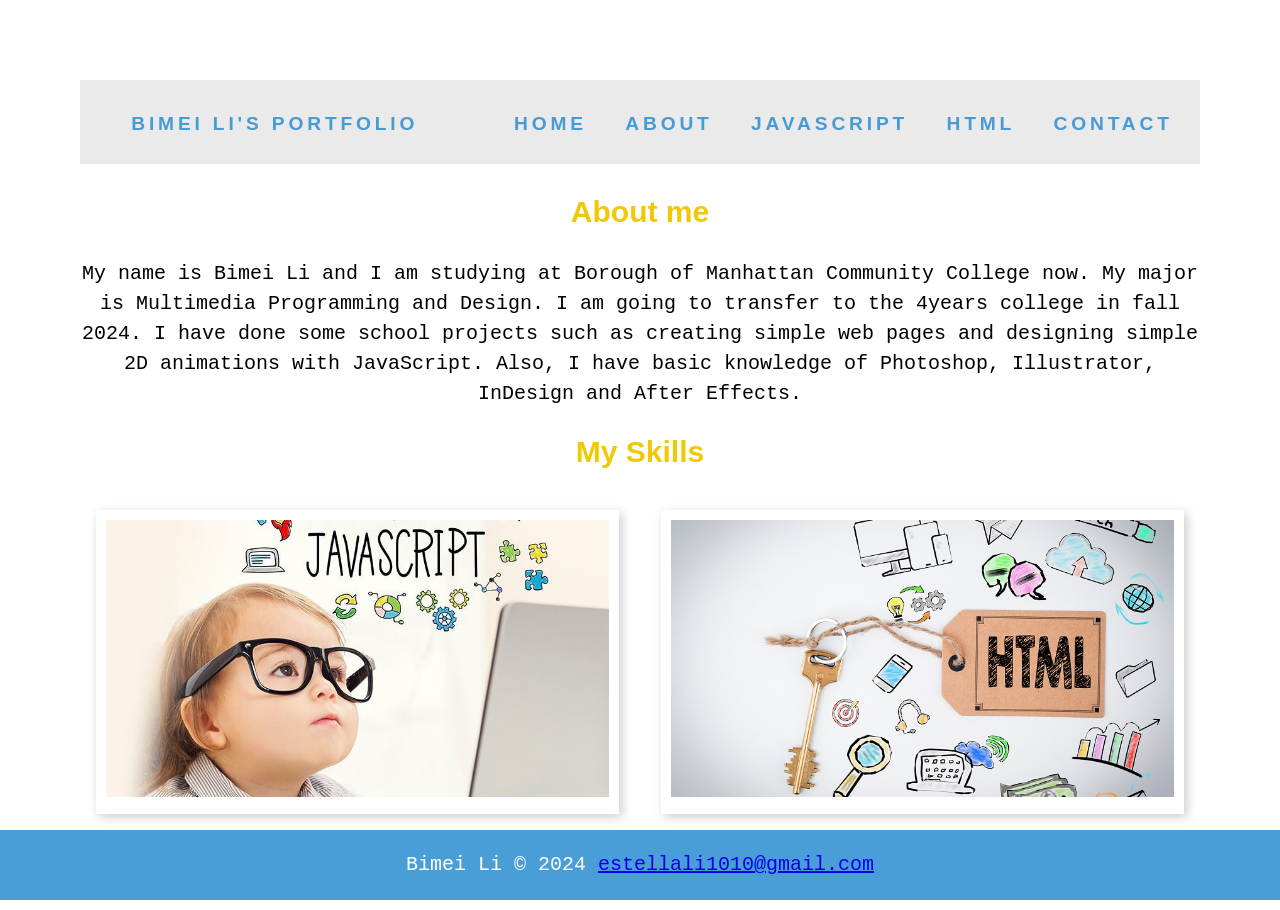
==== index.html @ 8dce568d "changed h2 to h1" ====
<!DOCTYPE html>
<html lang="en">
<head>
  <meta charset="UTF-8">
  <meta name="viewport" content="width=device-width, initial-scale=1.0">
  <title>Document</title>
  <link rel="stylesheet" href="css/style.css">
  <link rel="stylesheet" href="reset.css">
  

</head>
<body>
    <header class="Mysite">
      <nav class="site-nav">
        <div class="site-title">
          <a href="index.html">Bimei Li's Portfolio</a>
        </div>
        <a href="#" class="hamburger" id="nav-toggle"><span></span></a>
        <div class="links" id="nav-links">
          </div>
         <ul>
          <li><a href="index.html">Home</a></li>
          <li><a href="about.html">About</a></li>
          <li><a href="javaScript.html">JavaScript</a></li>
          <li><a href="html.html">Html</a></li>
          <li><a href="contact.html">Contact</a></li>
          
        </ul>
      </nav>
            
      <!--<section>
        <h2>About me</h2>
       <p>My name is Bimei Li and I am studying at Borough of Manhattan Community College now. 
        My major is Multimedia Programming and Design. I am going to transfer to the 4years college 
        in fall 2024. I have done some school projects such as creating simple web pages and designing
        simple 2D animations with JavaScript. Also, I have
        basic knowledge of Photoshop, Illustrator, InDesign and After Effects.
      </p>    
      </section>-->
          
          
         
       
        
      </header>
      
      <main>
        <section>
          <h1>About me</h1>
         <p>My name is Bimei Li and I am studying at Borough of Manhattan Community College now. 
          My major is Multimedia Programming and Design. I am going to transfer to the 4years college 
          in fall 2024. I have done some school projects such as creating simple web pages and designing
          simple 2D animations with JavaScript. Also, I have
          basic knowledge of Photoshop, Illustrator, InDesign and After Effects.
        </p>    
        </section>
            
        <h1 class="section-head">My Skills</h1>
        <section class="grid">
          <a href="JAVASCRIPT.html">
            <article class="card">
              <div class="card__img"><img src="image/JavaScript.png" alt= "Javascript"  width="200" height="400"></div>
              <div class="card__content">
               
                <!--<button class="card__btn">Show my work <span>&rarr;</span></button>-->
              </div>
           
            </article>
          </a>

          <a href="HTML.html">
            <article class="card">
              <div class="card__img"><img src="image/html.png" alt= "html" width="200" height="400"></div>
              <div class="card__content">
               
               <!--<button class="card__btn">Show my work <span>&rarr;</span></button>-->
              </div>
            </article>
          </a>
            </section>




        
      </main>
      
      <footer>
        <!-- your site footer content here... -->
        <p> Bimei Li &copy; 2024
          <a href="estellali1010@gmail.com">estellali1010@gmail.com</a></p>
      </footer>
    
    <script src="https://code.jquery.com/jquery-3.6.0.min.js" integrity="sha256-/xUj+3OJU5yExlq6GSYGSHk7tPXikynS7ogEvDej/m4=" crossorigin="anonymous"></script>
    <script src="js/main.js"></script>
</body>
</html>
---- css/style.css ----
/* This is basic way to make images responsive. This means if they're larger than their container they will shrink to fit it. Not a complete solution to responsive images. */

img, video {
  width: auto;
  height: auto;
  max-width: 100%;
}

/*RESPONSIVE VIDEO
See for more info: https://codepen.io/profstein/pen/mrMLRj
*/
.videoWrapper{
  position: relative;
  height: 0;
  /* padding-bottom: 75%; */ /* 4:3 aspect ratio */
  padding-bottom: 56.25%; /* 16:9 aspect ratio */
}

.videoWrapper iframe{
  position: absolute;
  top: 0;
  left: 0;
  width:100%;
  height: 100%;
}
/*nav {
  border: 1px solid #f8f6f6;
  width: 50%;
  
}

nav ul {
  list-style-type: none;
  padding: 0;
  margin: 0;
}
nav li {
  padding: 0.5rem 1rem; 
}
nav li:hover {
  background-color: #d5d5d3;
}
nav a {
  color: #1884cdc8;

  text-decoration: none;
  font-size: 1.5rem;
  font-weight: 600;
}
nav a:focus {
  background-color: #F0C808;
  color: black;
}
nav a:hover {
  color: #790ec1c1;
}*/

/* =========================
  NAVIGATION STYLING
  =========================  */
  .site-title {
    /* you may change this styling to fit your site*/
    font-weight: bold;
    text-transform: uppercase;
    letter-spacing: 0.2em;
    color: #1884cdc8;
    font-family: 'Gill Sans', 'Gill Sans MT', Calibri, 'Trebuchet MS', sans-serif;
    text-decoration: none;
    font-size: 1.5rem;
    font-weight: 600;
  }
  
  .site-nav {
    position: sticky;
    top: 0;
    display: flex;
    flex-wrap: wrap;
    row-gap: 1rem; /* adds space between logo and nav items if the items wrap under the logo */
    justify-content: space-between;
    padding: 1.5rem 2rem;
    background-color: #eaeaea;
    transition: top 500ms ease-in-out;
  }
  
  .site-nav a {
    color: #1884cdc8;
    text-decoration: none;
    font-size:0.8em;
    text-transform: uppercase;
    letter-spacing: 0.2em;
    font-family: 'Gill Sans', 'Gill Sans MT', Calibri, 'Trebuchet MS', sans-serif;
  }
  
  .site-nav.scroll-up,r
  .site-nav:focus-within {
    top: 0;
  }
  
  .site-nav.scroll-down {
    top: -100%;
  }
  
nav ul{
  /*   display: none; */
    max-height: 0;
    flex-basis: 100%;
    text-align: right;
    list-style-type: none;
    font-weight: 600;
    font-size: 1.5rem;
}
  /*   these are needed for when showing nav from hamburger state */align-content
    -webkit-transition: max-height .5s; 
    -moz-transition: max-height .5s; 
    -ms-transition: max-height .5s; 
    -o-transition: max-height .5s; 
    transition: max-height .5s;  
    overflow: hidden;
  
  }
  /* show the nav when active class is applied */
  nav ul .active{
    display: block;
    max-height: 100vh;
    
  }
  nav a{
    display: block;
    line-height: 1rem;
    margin: 1.5rem 0;
    
  }
  nav a:hover{
    /*border-bottom: 2px solid #0f0f0f;*/
    color: #790ec1c1;
  }
  
  
  
  
  /* BREAKPOINT =============================================
  This is the breakpoint where the nav changes from hamburger icon to full menu. Change 600px to adjust the breakpoint. */
  @media screen and (min-width:600px){
    .hamburger{
      display: none;
    }
    nav ul {
      display: flex;
      flex-basis: auto;
      height: auto;
      max-height: 100vh;
      margin: 0 -1em;
    }
  
    nav a {
      display: inline-block;
      margin: 0 1em;
    }
  }
  
  
  /* CSS Hamburger Icon ======================================
  thanks to Elijah Manor */
  .hamburger{
    padding-right: 1rem;
    position: relative;
  }
  .hamburger span, 
  .hamburger span:before,
  .hamburger span:after {
    cursor: pointer;
    border-radius: 1px;
    height: 5px;
    width: 35px;
    background: #000; /*color of hamburger icon */
    position: absolute;
    display: block;
    content: '';
  }
  .hamburger span{
    top:5px;
  }
  .hamburger span:before {
    top: -10px;
  }
  .hamburger span:after {
    bottom: -10px;
  }
  

body{
    margin:5em;
    line-height: 1.5;
  }
  p{
     font-family:monospace;
     font-size: 20px;
  }


img{
  width: auto; 
  height: auto;
  max-width: 100%; 
}

.card{
 /*background-color: #DFF0F9;
 border-radius: 0.1rem;
 border: 0.5px solid #808080;*/
  padding: 10px;
  max-width: fit-content;
  box-shadow: 3px 3px 10px #ccc;
  margin: 1em;
 }
 .grid{
  display: grid;
  grid-template-columns:1fr 1fr;
  grid-gap: 10px;
 }


.card__img{
  display: block;
  width: 100%;
  /*border: 1.5px solid black;*/
  /* padding: 5px;*/

  

  
}



/*.card__btn {
  display: block;
  width: 100%;
  padding: 1rem;
 
  
  font-size: 2rem;
  text-align: center;
  text-transform: uppercase;
  color: 	#32CD32;
  background-color: #D3D3D3;
  border: 1px solid #333;
  border-radius: 0.4rem;
  box-shadow:3px 3px 3px black;
  
}*/

.HTML{
  display: grid;
  grid-template-columns: repeat(3,1fr);
  grid-gap:20px;
}
.JavaScript{
  display: grid;
  grid-template-columns: repeat(3,1fr);
  grid-gap:20px;
}

  
  section {
    text-align: center;
    }
  /*.grid{
        display: column;
        grid-template-columns: repeat(2, 1fr);
   }*/
  
  
/*.Mysite{
  display: grid;
  grid-template-columns:1fr 2fr;
  grid-gap: 10px;

}*/
h1{
  text-align: center;
  font-size: 30px;
  font-family: 'Gill Sans', 'Gill Sans MT', Calibri, 'Trebuchet MS', sans-serif;
 
}
footer{
  position: fixed;
  left: 0;
  bottom: 0;
  width: 100%;
  text-align: center;
  background-color: #1884cdc8;
  height:auto;
  color: white;
   
}
@media (min-width: 400px) {
  .project-page {
    grid-template-columns:1fr;
  }
  h1{
    color:#F0C808;
  }
}
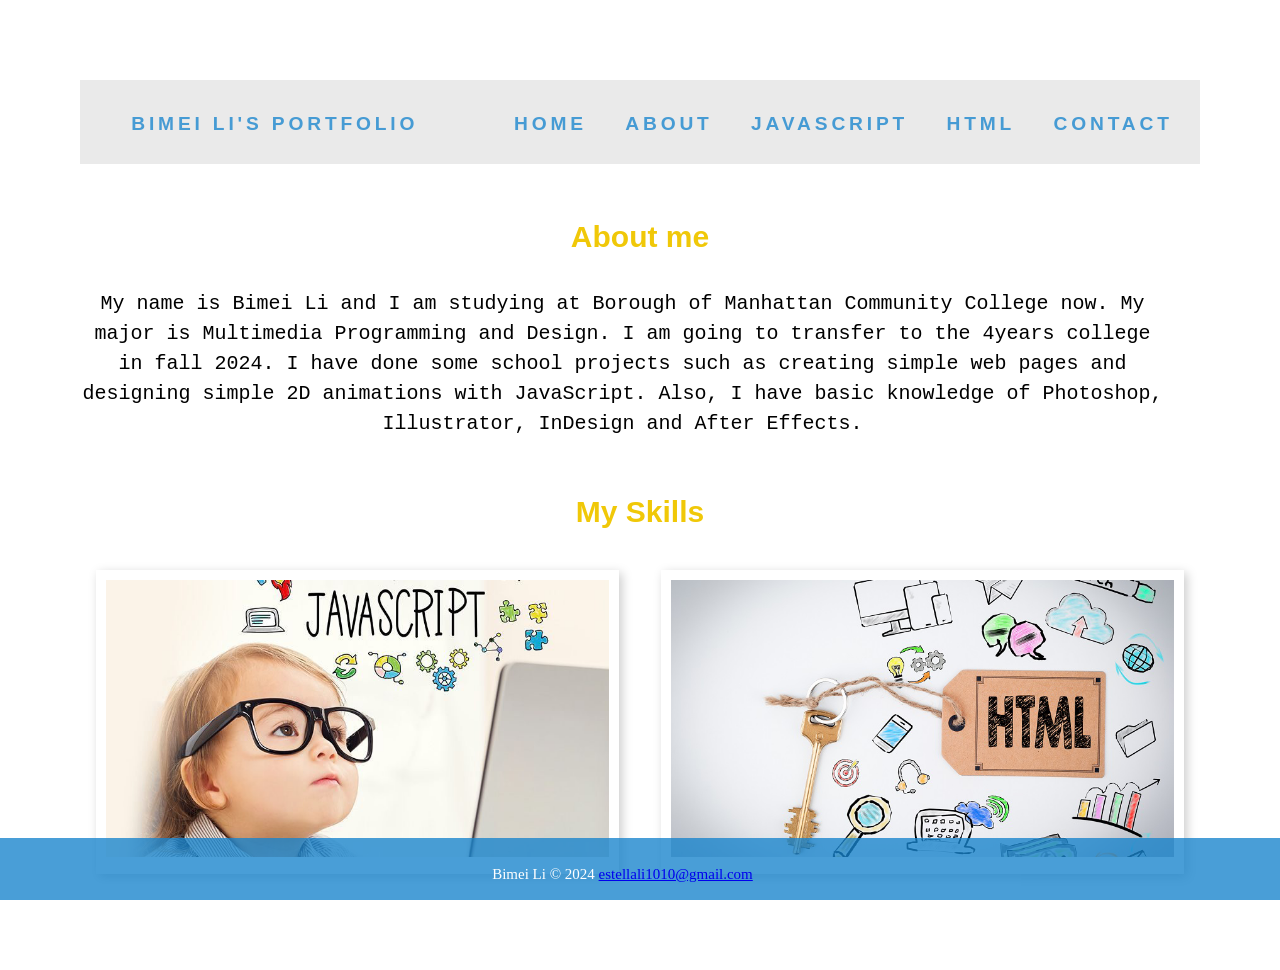
==== commit fde85633: "added descriptions of projects" ====
--- a/index.html
+++ b/index.html
@@ -46,7 +46,7 @@
       </header>
       
       <main>
-        <section>
+        <div class="section">
           <h1>About me</h1>
          <p>My name is Bimei Li and I am studying at Borough of Manhattan Community College now. 
           My major is Multimedia Programming and Design. I am going to transfer to the 4years college 
@@ -54,11 +54,11 @@
           simple 2D animations with JavaScript. Also, I have
           basic knowledge of Photoshop, Illustrator, InDesign and After Effects.
         </p>    
-        </section>
+      </div>
             
         <h1 class="section-head">My Skills</h1>
         <section class="grid">
-          <a href="JAVASCRIPT.html">
+          <a href="javaScript.html">
             <article class="card">
               <div class="card__img"><img src="image/JavaScript.png" alt= "Javascript"  width="200" height="400"></div>
               <div class="card__content">
@@ -69,7 +69,7 @@
             </article>
           </a>
 
-          <a href="HTML.html">
+          <a href="html.html">
             <article class="card">
               <div class="card__img"><img src="image/html.png" alt= "html" width="200" height="400"></div>
               <div class="card__content">
--- a/css/style.css
+++ b/css/style.css
@@ -140,7 +140,7 @@
   
   /* BREAKPOINT =============================================
   This is the breakpoint where the nav changes from hamburger icon to full menu. Change 600px to adjust the breakpoint. */
-  @media screen and (min-width:600px){
+  @media screen and (min-width:800px){
     .hamburger{
       display: none;
     }
@@ -193,9 +193,16 @@
     line-height: 1.5;
   }
   p{
-     font-family:monospace;
-     font-size: 20px;
-  }
+    margin-right:35px;
+    font-size: 15px;
+    padding-top: 10px;
+    
+}
+  .section p{
+    text-align: center;
+    font-family:monospace;
+    font-size: 20px;
+    }
 
 
 img{
@@ -252,19 +259,29 @@
 
 .HTML{
   display: grid;
-  grid-template-columns: repeat(3,1fr);
+  grid-template-columns: repeat(1,1fr);
   grid-gap:20px;
 }
 .JavaScript{
   display: grid;
-  grid-template-columns: repeat(3,1fr);
+  grid-template-columns: repeat(1,1fr);
   grid-gap:20px;
 }
 
-  
-  section {
-    text-align: center;
-    }
+@media (min-width: 800px) {
+  .HTML, .JavaScript {
+    grid-template-columns:repeat(2,1fr);
+  }
+
+ @media (min-width: 1200px) {
+    .HTML, .JavaScript{
+      grid-template-columns:repeat(3,1fr);
+      max-width: 1100px;
+      margin:0 auto;
+    }
+ 
+}
+
   /*.grid{
         display: column;
         grid-template-columns: repeat(2, 1fr);
@@ -281,6 +298,9 @@
   text-align: center;
   font-size: 30px;
   font-family: 'Gill Sans', 'Gill Sans MT', Calibri, 'Trebuchet MS', sans-serif;
+  padding-top: 30px;
+  color:#F0C808;
+  
  
 }
 footer{
@@ -294,14 +314,6 @@
   color: white;
    
 }
-@media (min-width: 400px) {
-  .project-page {
-    grid-template-columns:1fr;
-  }
-  h1{
-    color:#F0C808;
-  }
-}
 
 
   
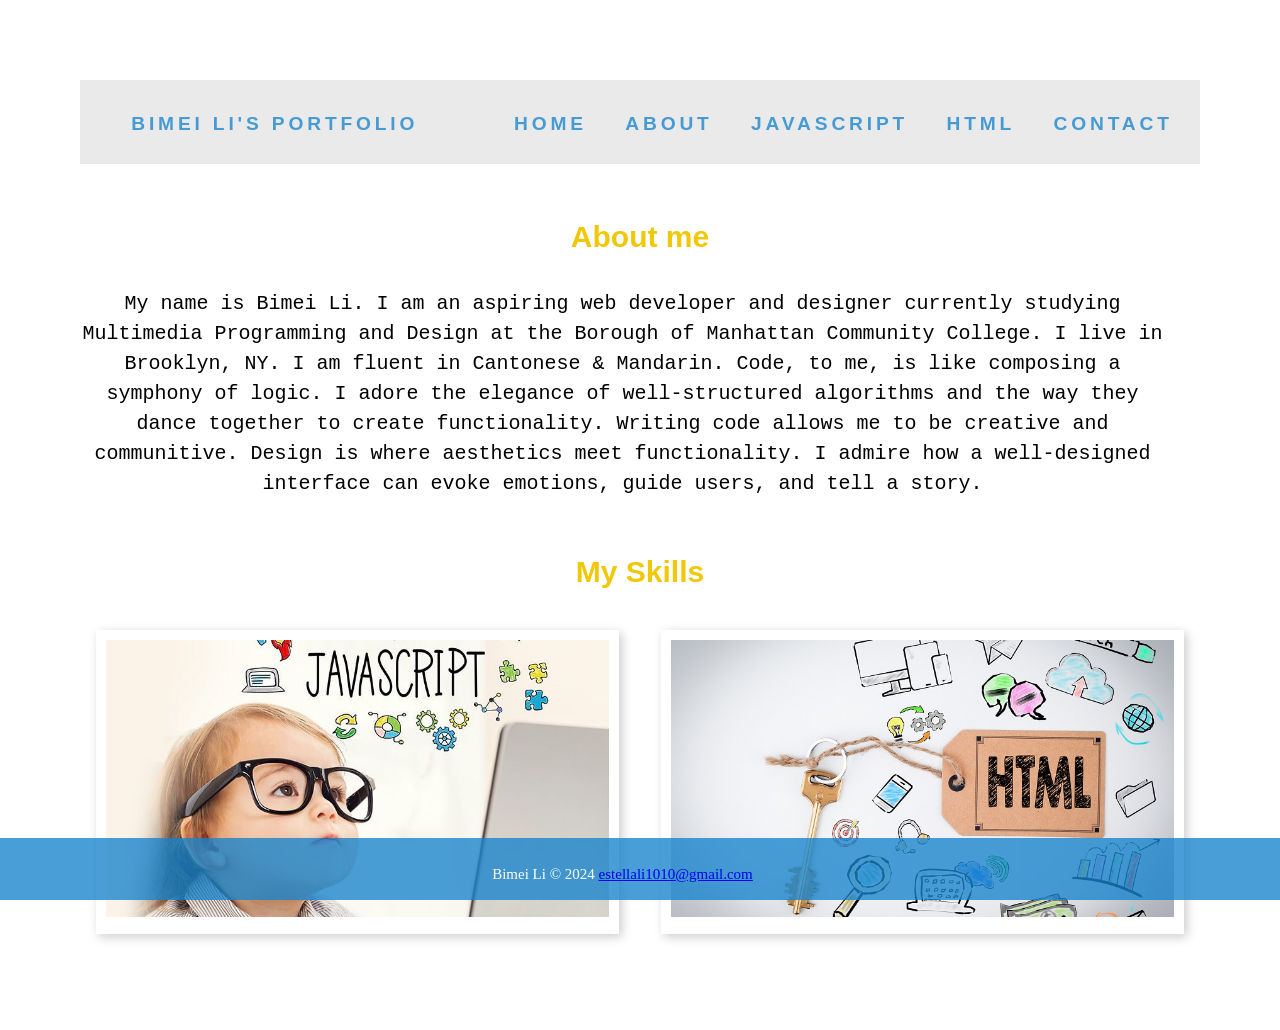
==== commit b11c6348: "changed the about page" ====
--- a/index.html
+++ b/index.html
@@ -46,14 +46,15 @@
       </header>
       
       <main>
-        <div class="section">
+        <div class="about">
           <h1>About me</h1>
-         <p>My name is Bimei Li and I am studying at Borough of Manhattan Community College now. 
-          My major is Multimedia Programming and Design. I am going to transfer to the 4years college 
-          in fall 2024. I have done some school projects such as creating simple web pages and designing
-          simple 2D animations with JavaScript. Also, I have
-          basic knowledge of Photoshop, Illustrator, InDesign and After Effects.
-        </p>    
+         <p>My name is Bimei Li. I am an aspiring web developer and designer currently studying Multimedia 
+          Programming and Design at the Borough of Manhattan Community College. I live in Brooklyn, NY. 
+          I am fluent in Cantonese & Mandarin. Code, to me, is like composing a symphony of logic. 
+          I adore the elegance of well-structured algorithms and the way they dance together to create functionality.
+          Writing code allows me to be creative and communitive. Design is where aesthetics meet functionality. 
+          I admire how a well-designed interface can evoke emotions, guide users, and tell a story.
+       </p>    
       </div>
             
         <h1 class="section-head">My Skills</h1>
--- a/css/style.css
+++ b/css/style.css
@@ -198,10 +198,18 @@
     padding-top: 10px;
     
 }
-  .section p{
+  .about p{
     text-align: center;
     font-family:monospace;
     font-size: 20px;
+    }
+    .section p{
+      font-family:monospace;
+      font-size: 20px;
+      margin-right: 150px;
+    }
+    .section img{
+      margin-left: 150px;
     }
 
 
@@ -226,6 +234,13 @@
   grid-gap: 10px;
  }
 
+ .section{
+  display: grid;
+  grid-template-columns:1fr 1fr;
+  grid-gap: 10px;
+  align-items: center;
+ }
+
 
 .card__img{
   display: block;
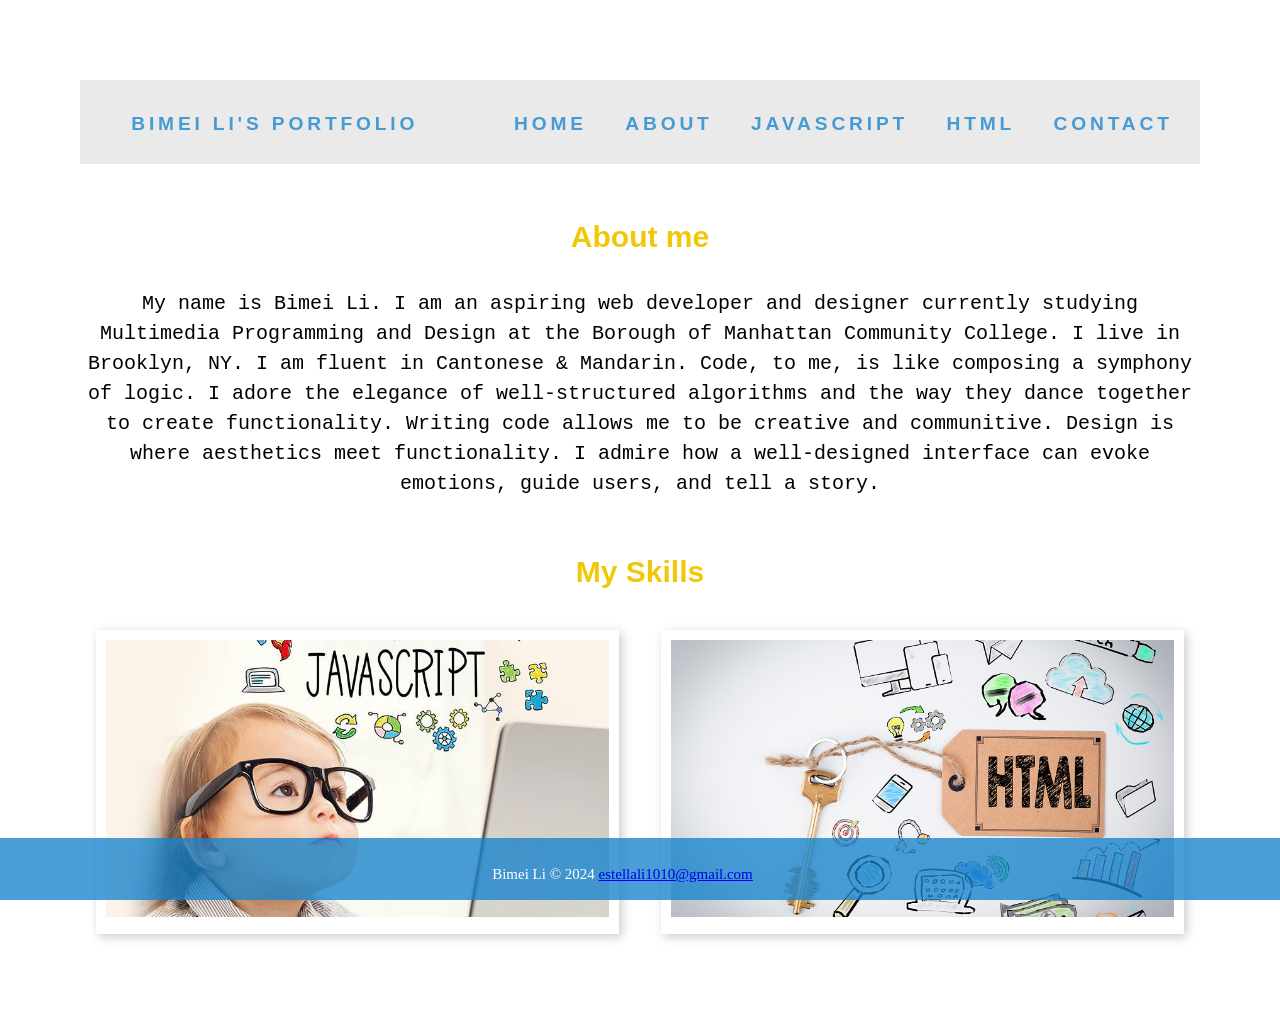
==== commit a86ca1c4: "updated" ====
--- a/index.html
+++ b/index.html
@@ -25,6 +25,8 @@
           <li><a href="javaScript.html">JavaScript</a></li>
           <li><a href="html.html">Html</a></li>
           <li><a href="contact.html">Contact</a></li>
+          
+         
           
         </ul>
       </nav>
--- a/css/style.css
+++ b/css/style.css
@@ -202,6 +202,8 @@
     text-align: center;
     font-family:monospace;
     font-size: 20px;
+    margin: auto;
+    
     }
     .section p{
       font-family:monospace;
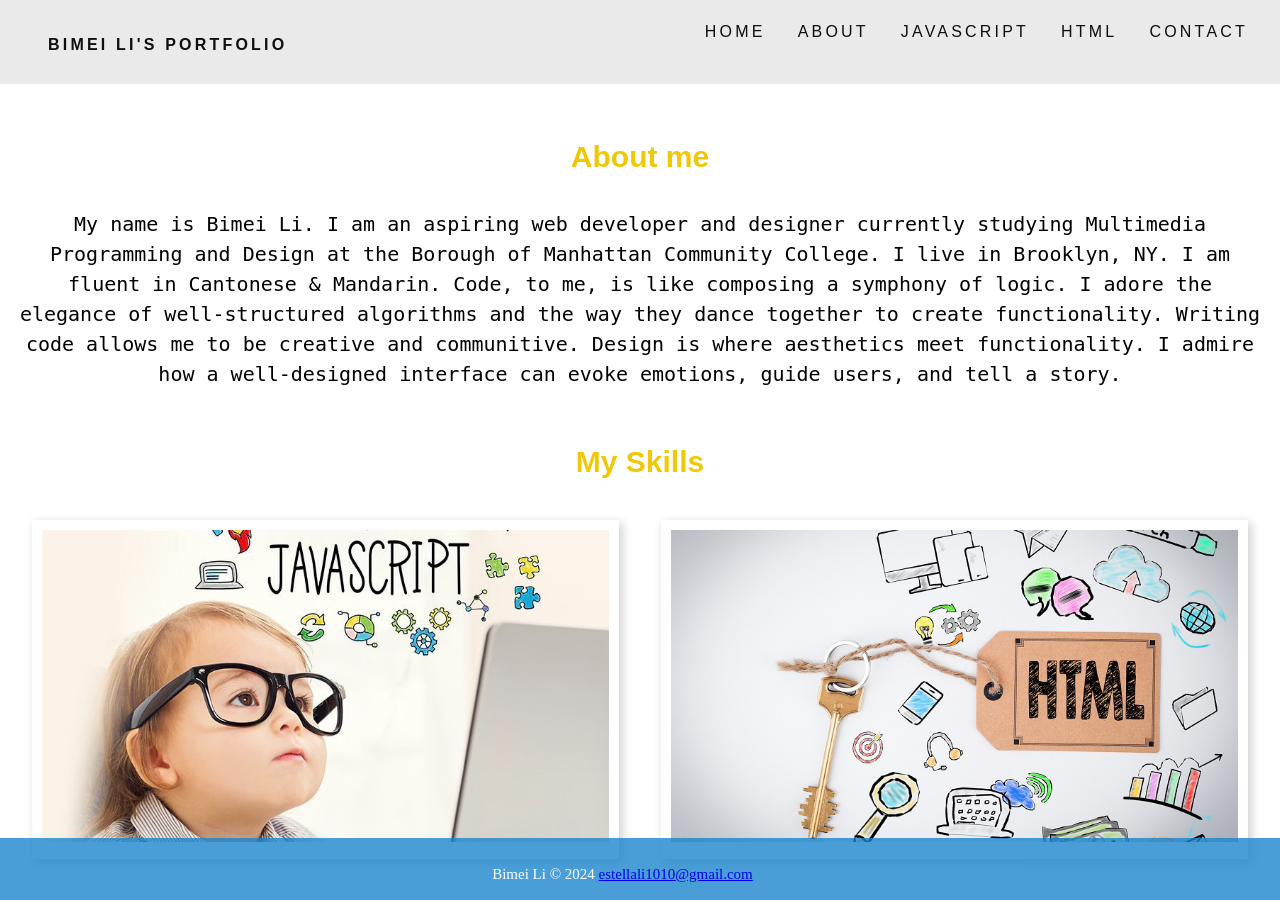
==== commit 31cc6b23: "worked with the hamburger menu" ====
--- a/index.html
+++ b/index.html
@@ -5,8 +5,9 @@
   <meta charset="UTF-8">
   <meta name="viewport" content="width=device-width, initial-scale=1.0">
   <title>Document</title>
+  <link rel="stylesheet" href="reset.css">
   <link rel="stylesheet" href="css/style.css">
-  <link rel="stylesheet" href="reset.css">
+  <link rel="stylesheet" href="css/nav.css">
   
 
 </head>
@@ -18,17 +19,12 @@
         </div>
         <a href="#" class="hamburger" id="nav-toggle"><span></span></a>
         <div class="links" id="nav-links">
-          </div>
-         <ul>
-          <li><a href="index.html">Home</a></li>
-          <li><a href="about.html">About</a></li>
-          <li><a href="javaScript.html">JavaScript</a></li>
-          <li><a href="html.html">Html</a></li>
-          <li><a href="contact.html">Contact</a></li>
-          
-         
-          
-        </ul>
+          <a href="index.html">Home</a>
+          <a href="about.html">About</a>
+          <a href="javaScript.html">JavaScript</a>
+          <a href="html.html">Html</a>
+          <a href="contact.html">Contact</a>
+        </div>
       </nav>
             
       <!--<section>
--- a/css/style.css
+++ b/css/style.css
@@ -129,6 +129,8 @@
     line-height: 1rem;
     margin: 1.5rem 0;
     
+   
+    
   }
   nav a:hover{
     /*border-bottom: 2px solid #0f0f0f;*/
@@ -140,7 +142,7 @@
   
   /* BREAKPOINT =============================================
   This is the breakpoint where the nav changes from hamburger icon to full menu. Change 600px to adjust the breakpoint. */
-  @media screen and (min-width:800px){
+  @media screen and (min-width:768px){
     .hamburger{
       display: none;
     }
@@ -285,9 +287,13 @@
   grid-gap:20px;
 }
 
-@media (min-width: 800px) {
-  .HTML, .JavaScript {
+@media (min-width: 768px) {
+ .HTML, .JavaScript {
     grid-template-columns:repeat(2,1fr);
+  }
+  
+    
+  
   }
 
  @media (min-width: 1200px) {
--- a/css/nav.css
+++ b/css/nav.css
@@ -0,0 +1,133 @@
+
+/* =========================
+  NAVIGATION STYLING
+  =========================  */
+  .site-title {
+    /* you may change this styling to fit your site*/
+    font-weight: bold;
+    text-transform: uppercase;
+    letter-spacing: 0.2em;
+  }
+  
+  .site-nav {
+    position: sticky;
+    top: 0;
+    display: flex;
+    flex-wrap: wrap;
+    row-gap: 1rem; /* adds space between logo and nav items if the items wrap under the logo */
+    justify-content: space-between;
+    padding: 1.5rem 2rem;
+    background-color: #eaeaea;
+    transition: top 500ms ease-in-out;
+  }
+  
+  .site-nav a {
+    color: #0f0f0f;
+    text-decoration: none;
+    font-size:1rem;
+    text-transform: uppercase;
+    letter-spacing: 0.2em;
+  }
+  
+  .site-nav.scroll-up,
+  .site-nav:focus-within {
+    top: 0;
+  }
+  
+  .site-nav.scroll-down {
+    top: -100%;
+  }
+  
+  .links{
+  /*   display: none; */
+    max-height: 0;
+    flex-basis: 100%;
+    text-align: right;
+  /*   these are needed for when showing nav from hamburger state */align-content
+    -webkit-transition: max-height .5s; 
+    -moz-transition: max-height .5s; 
+    -ms-transition: max-height .5s; 
+    -o-transition: max-height .5s; 
+    transition: max-height .5s;  
+    overflow: hidden;
+  }
+  /* show the nav when active class is applied */
+  .links.active{
+    display: block;
+    max-height: 100vh;
+  }
+  .links a{
+    display: block;
+    line-height: 1rem;
+    margin: 2rem 0;
+  }
+  .links a:hover{
+    border-bottom: 2px solid #0f0f0f;
+  }
+  
+  
+  
+  
+  /* BREAKPOINT =============================================
+  This is the breakpoint where the nav changes from hamburger icon to full menu. Change 600px to adjust the breakpoint. */
+  @media screen and (min-width:600px){
+    .hamburger{
+      display: none;
+    }
+    .links {
+      display: flex;
+      flex-basis: auto;
+      height: auto;
+      max-height: 100vh;
+      margin: 0 -1em;
+    }
+  
+    .links a {
+      display: inline-block;
+      margin: 0 1em;
+    }
+  }
+  
+  
+  /* CSS Hamburger Icon ======================================
+  thanks to Elijah Manor */
+  .hamburger{
+    padding-right: 1rem;
+    position: relative;
+  }
+  .hamburger span, 
+  .hamburger span:before,
+  .hamburger span:after {
+    cursor: pointer;
+    border-radius: 1px;
+    height: 5px;
+    width: 35px;
+    background: #000; /*color of hamburger icon */
+    position: absolute;
+    display: block;
+    content: '';
+  }
+  .hamburger span{
+    top:5px;
+  }
+  .hamburger span:before {
+    top: -10px;
+  }
+  .hamburger span:after {
+    bottom: -10px;
+  }
+  
+  
+  /* =========================
+    GENERAL STYLING
+    =========================  */
+  * {
+    box-sizing: border-box;
+  }
+  
+  body{
+    margin: 0;
+  }
+  main{
+    margin: 1rem;
+  }
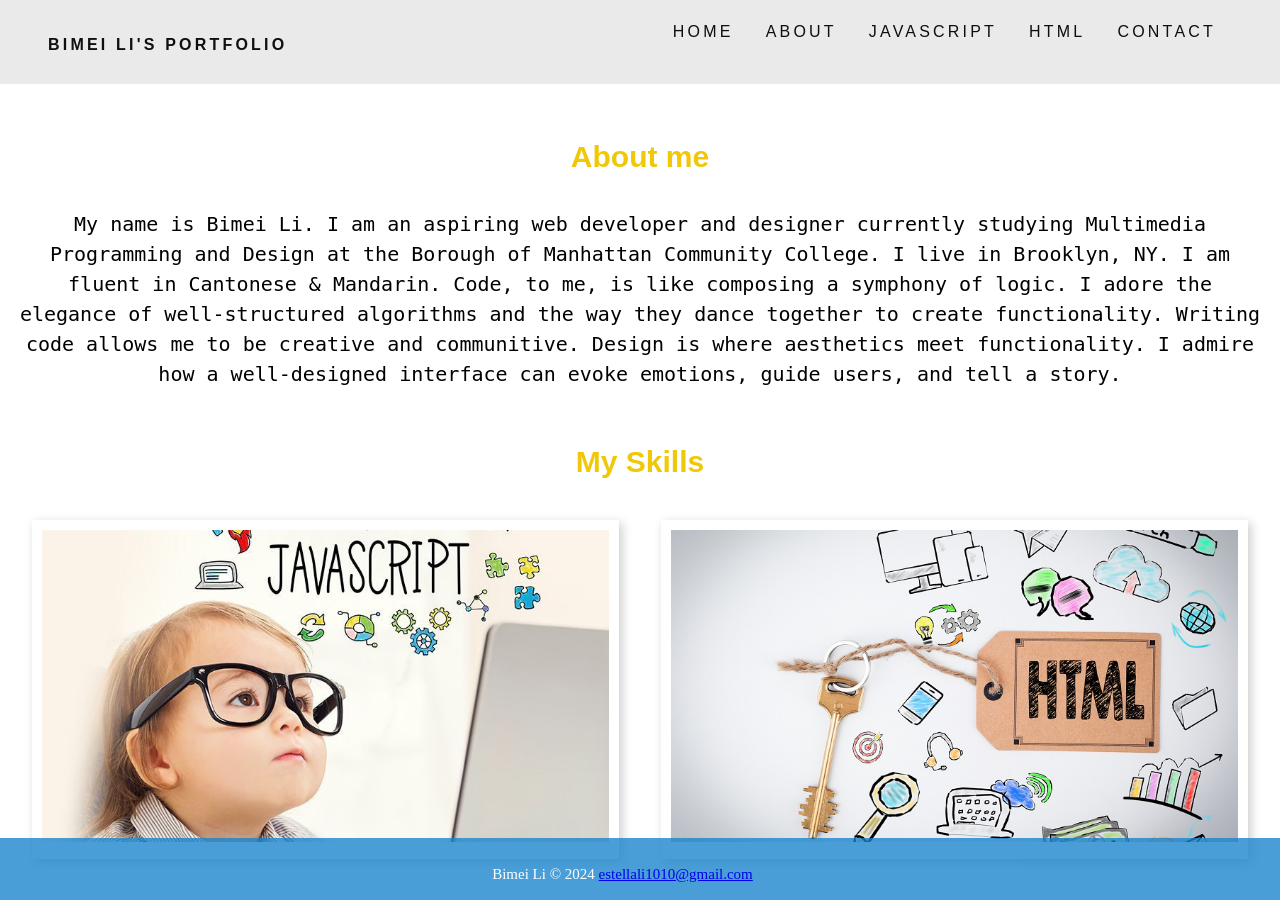
==== commit 4ffaac8a: "updated nav" ====
--- a/index.html
+++ b/index.html
@@ -24,6 +24,7 @@
           <a href="javaScript.html">JavaScript</a>
           <a href="html.html">Html</a>
           <a href="contact.html">Contact</a>
+          <a href="/javascript/animation/index.html"></a>
         </div>
       </nav>
             
--- a/css/style.css
+++ b/css/style.css
@@ -85,7 +85,7 @@
   .site-nav a {
     color: #1884cdc8;
     text-decoration: none;
-    font-size:0.8em;
+    font-size:1em;
     text-transform: uppercase;
     letter-spacing: 0.2em;
     font-family: 'Gill Sans', 'Gill Sans MT', Calibri, 'Trebuchet MS', sans-serif;
@@ -146,13 +146,13 @@
     .hamburger{
       display: none;
     }
-    nav ul {
+    /*nav ul {
       display: flex;
       flex-basis: auto;
       height: auto;
       max-height: 100vh;
       margin: 0 -1em;
-    }
+    }*/
   
     nav a {
       display: inline-block;
@@ -166,6 +166,7 @@
   .hamburger{
     padding-right: 1rem;
     position: relative;
+    
   }
   .hamburger span, 
   .hamburger span:before,
@@ -174,7 +175,7 @@
     border-radius: 1px;
     height: 5px;
     width: 35px;
-    background: #000; /*color of hamburger icon */
+    background: #1884cdc8; /*color of hamburger icon */
     position: absolute;
     display: block;
     content: '';
@@ -232,18 +233,14 @@
   box-shadow: 3px 3px 10px #ccc;
   margin: 1em;
  }
- .grid{
-  display: grid;
-  grid-template-columns:1fr 1fr;
-  grid-gap: 10px;
- }
-
- .section{
+
+
+ /*.section{
   display: grid;
   grid-template-columns:1fr 1fr;
   grid-gap: 10px;
   align-items: center;
- }
+ }*/
 
 
 .card__img{
@@ -287,14 +284,28 @@
   grid-gap:20px;
 }
 
-@media (min-width: 768px) {
+@media (min-width: 400px) {
  .HTML, .JavaScript {
     grid-template-columns:repeat(2,1fr);
   }
   
-    
-  
-  }
+  .section{
+      display: grid;
+      grid-template-columns:1fr;
+      grid-gap: 10px;
+      align-items: center;
+     }
+
+     .grid{
+      display: grid;
+      grid-template-columns:1fr;
+      
+     }
+    
+  
+   }
+  
+    
 
  @media (min-width: 1200px) {
     .HTML, .JavaScript{
@@ -302,8 +313,20 @@
       max-width: 1100px;
       margin:0 auto;
     }
- 
-}
+    .section{
+      display: grid;
+      grid-template-columns:1fr 1fr;
+      grid-gap: 10px;
+      align-items: center;
+     }
+
+     .grid{
+      display: grid;
+      grid-template-columns:1fr 1fr;
+      grid-gap: 10px;
+     }
+  }
+    
 
   /*.grid{
         display: column;
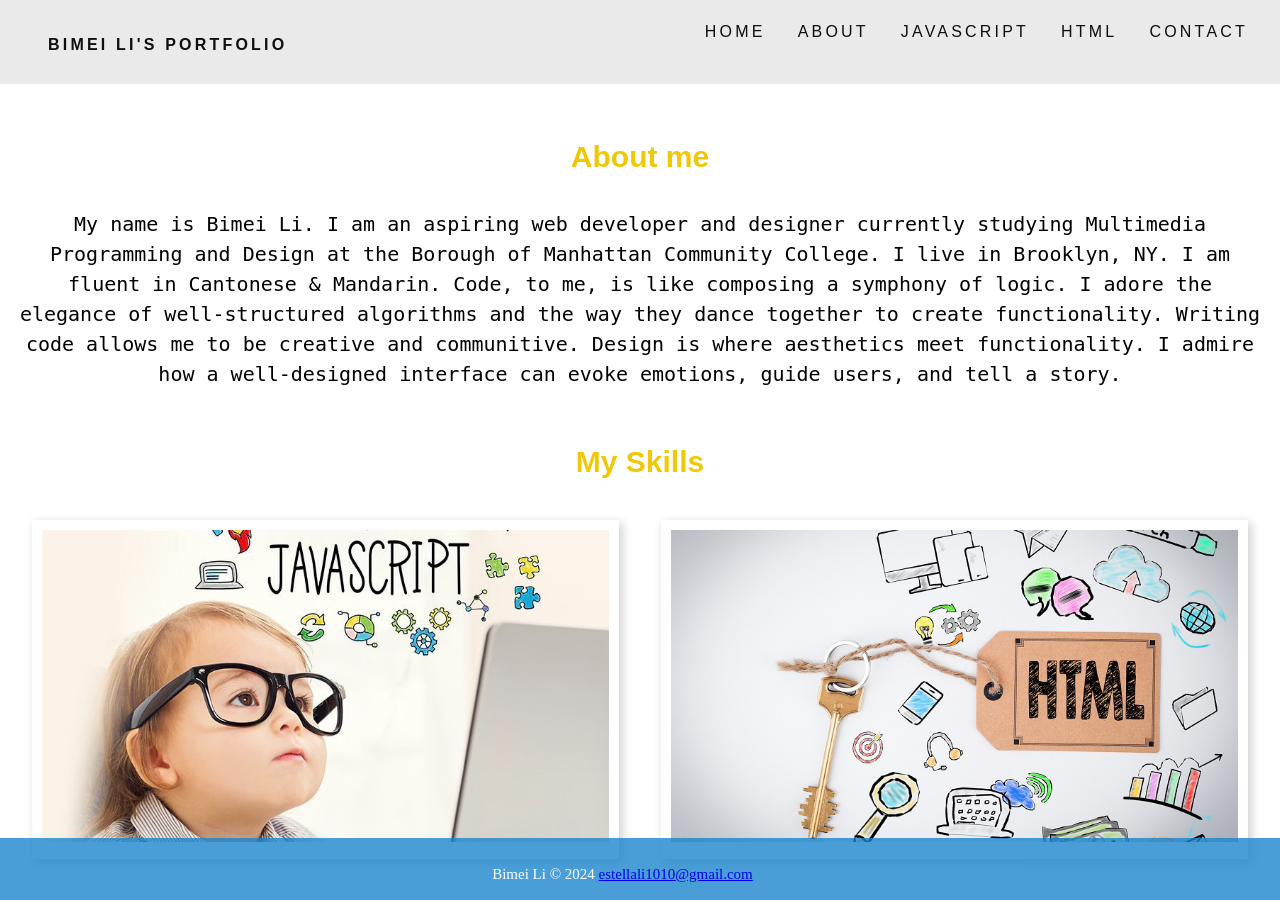
==== commit f27b9103: "updated" ====
--- a/index.html
+++ b/index.html
@@ -24,7 +24,7 @@
           <a href="javaScript.html">JavaScript</a>
           <a href="html.html">Html</a>
           <a href="contact.html">Contact</a>
-          <a href="/javascript/animation/index.html"></a>
+          
         </div>
       </nav>
             
--- a/css/style.css
+++ b/css/style.css
@@ -283,8 +283,7 @@
   grid-template-columns: repeat(1,1fr);
   grid-gap:20px;
 }
-
-@media (min-width: 400px) {
+@media (min-width: 768px) {
  .HTML, .JavaScript {
     grid-template-columns:repeat(2,1fr);
   }
@@ -301,8 +300,7 @@
       grid-template-columns:1fr;
       
      }
-    
-  
+
    }
   
     
